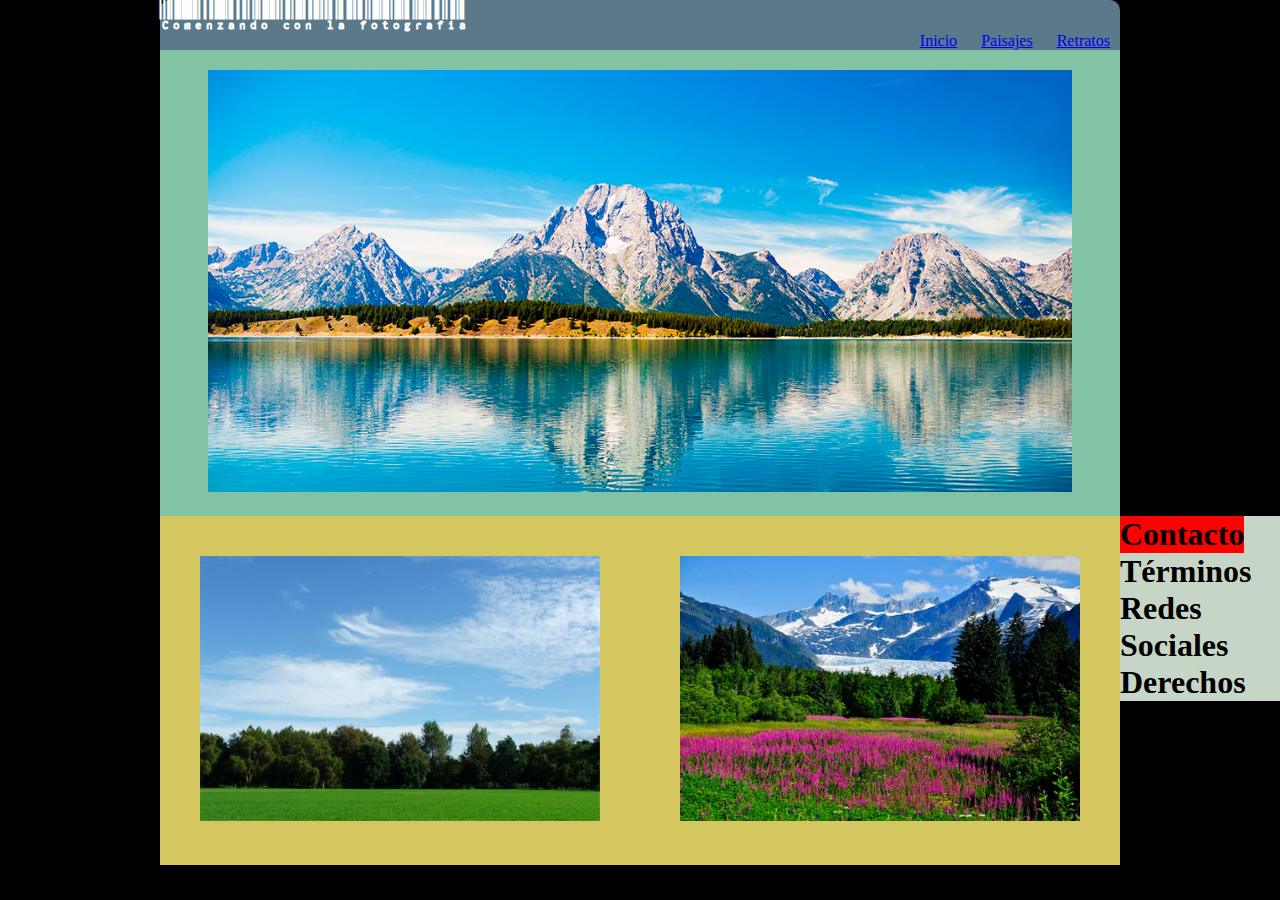
==== index.html @ 05340799 "Initial commit" ====
<!DOCTYPE html>
<html lang="es">
  <head>
    <meta charset="utf-8">
    <meta name="viewport" content="width=device-width, initial-scale=1.0">
    <link rel="stylesheet" href="css/estilo.css">
    <title>Comenzando con la Fotografia | Inicio</title>
  </head>
  <body>
    <header>
      <h1>Comenzando con la fotografia</h1>
      <nav class="menu">
        <ul>
          <li><a href="index.html">Inicio</a></li>
          <li><a href="paisajes.html">Paisajes</a></li>
          <li><a href="retratos.html">Retratos</a></li>
        </ul>
      </nav>
    </header>
    <section class="bannerimg">
      <picture>
        <source media="(min-width: 768px)" srcset="images/paisaje1.jpg">
        <source media="(min-width: 480px)" srcset="images/paisaje1_2.jpg">
        <img src="images/paisaje1_2.jpg">
      </picture>
    </section>
    <section class="imgscolumn">
      <article class="imagenes">
        <img src="images/articulo_paisaje1.jpg" alt="" width="400">
      </article>
      <article class="imagenes">
        <img src="images/articulo_paisaje2.jpg" alt="" width="400">
      </article>
    </section>

    <footer>
      <div class="footer">
        <div class="contacto">
          <h1>Contacto</h1>
        </div>
        <div class="politicas">
          <h1>Términos</h1>
        </div>
        <div class="redes-sociales">
          <h1>Redes Sociales</h1>
        </div>
        <div class="copyright">
          <h1>Derechos</h1>
        </div>
      </div>
    </footer>
  </body>
</html>
---- css/estilo.css ----
@import url('https://fonts.googleapis.com/css?family=Libre+Barcode+128+Text');
* {
  margin: 0;
  padding: 0;
}
body {
  background-color: black;
}
header , .imgscolumn , .footer, .bannerimg {
max-width: 960px;
margin: auto;
}
header{
  background-color: #5b7989;
  border-radius: 10px 10px 0 0;
}
header > h1 {
  font-family: 'Libre Barcode 128 Text', cursive;
  color: white;
}

.imgscolumn > article{
  float: left;
  padding: 40px;
  background-color: #d5c75f;
  margin: auto;
  text-align: center;
}
.bannerimg{
  text-align: center;
  margin: auto;
  background-color: #82c3a6;
  padding: 20px 0 20px 0;
}
.bannerimg picture img{
  width: 90%;
}
.footer{
  display: flex;
  flex-direction:wrap;
  flex-wrap: wrap;
  background-color: #C6d5c5;
}
.contacto{
  order: 1;
  background-color: red;
}
.politicas{
  order: 2;
}
.redes-sociales{
  order: 3;
}
.copyright{
  order: 4;
}

.menu{
  text-align: right;
  display: inline;
}
.menu ul li {
  text-decoration: none;
  display: inline;
  margin: 10px;
}
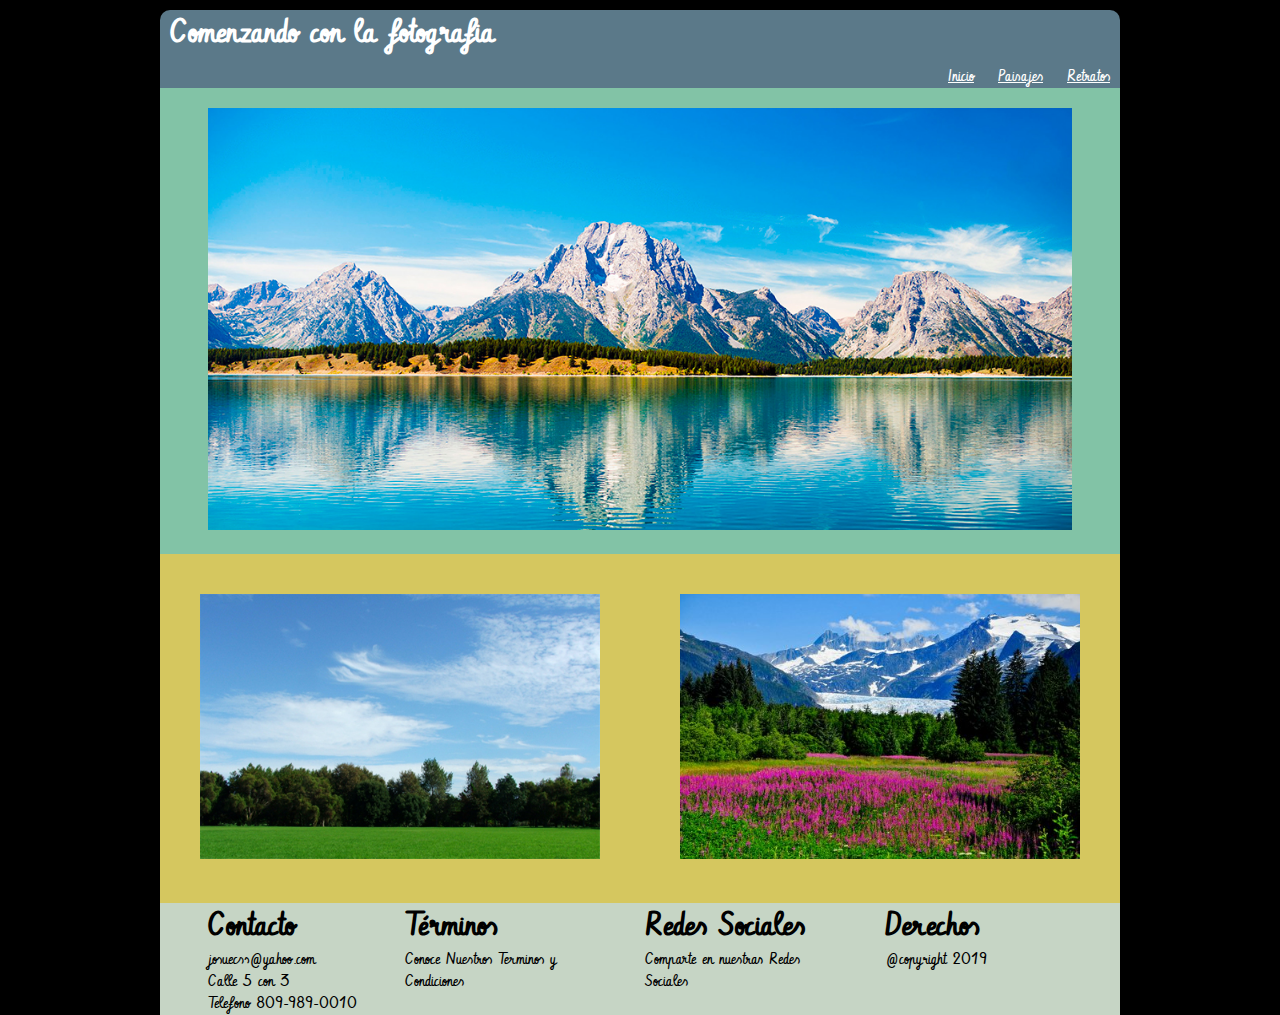
==== commit 54f29629: "2" ====
--- a/index.html
+++ b/index.html
@@ -37,15 +37,21 @@
       <div class="footer">
         <div class="contacto">
           <h1>Contacto</h1>
+          <p>josuecss@yahoo.com <br>
+          Calle 5 con 3 <br>
+          Telefono 809-989-0010</p>
         </div>
         <div class="politicas">
           <h1>Términos</h1>
+          <p>Conoce Nuestros Terminos y Condiciones</p>
         </div>
         <div class="redes-sociales">
           <h1>Redes Sociales</h1>
+          <p>Comparte en nuestras Redes Sociales</p>
         </div>
         <div class="copyright">
           <h1>Derechos</h1>
+          <p>@copyright 2019</p>
         </div>
       </div>
     </footer>
--- a/css/estilo.css
+++ b/css/estilo.css
@@ -1,10 +1,13 @@
-@import url('https://fonts.googleapis.com/css?family=Libre+Barcode+128+Text');
+@import url('https://fonts.googleapis.com/css?family=Vibur');
 * {
   margin: 0;
   padding: 0;
 }
 body {
   background-color: black;
+}
+h1, p, a {
+  font-family: 'Vibur', cursive;
 }
 header , .imgscolumn , .footer, .bannerimg {
 max-width: 960px;
@@ -15,16 +18,32 @@
   border-radius: 10px 10px 0 0;
 }
 header > h1 {
-  font-family: 'Libre Barcode 128 Text', cursive;
+  color: white;
+  margin: 10px;
+  text-align: left;
+}
+.menu{
+  text-align: right;
+  display: inline;
+}
+.menu ul li {
+  text-decoration: none;
+  display: inline;
+  margin: 10px;
+}
+.menu ul li a {
   color: white;
 }
-
+.imgscolumn {
+  display: flex;
+  flex-direction: wrap;
+}
 .imgscolumn > article{
-  float: left;
   padding: 40px;
   background-color: #d5c75f;
   margin: auto;
   text-align: center;
+  width: 430px;
 }
 .bannerimg{
   text-align: center;
@@ -43,24 +62,21 @@
 }
 .contacto{
   order: 1;
-  background-color: red;
+  max-width: 20%;
+  padding-left: 5%;
 }
 .politicas{
   order: 2;
+  max-width: 20%;
+  padding-left: 5%;
 }
 .redes-sociales{
   order: 3;
+  max-width: 20%;
+  padding-left: 5%;
 }
 .copyright{
   order: 4;
+  max-width: 20%;
+  padding-left: 5%;
 }
-
-.menu{
-  text-align: right;
-  display: inline;
-}
-.menu ul li {
-  text-decoration: none;
-  display: inline;
-  margin: 10px;
-}
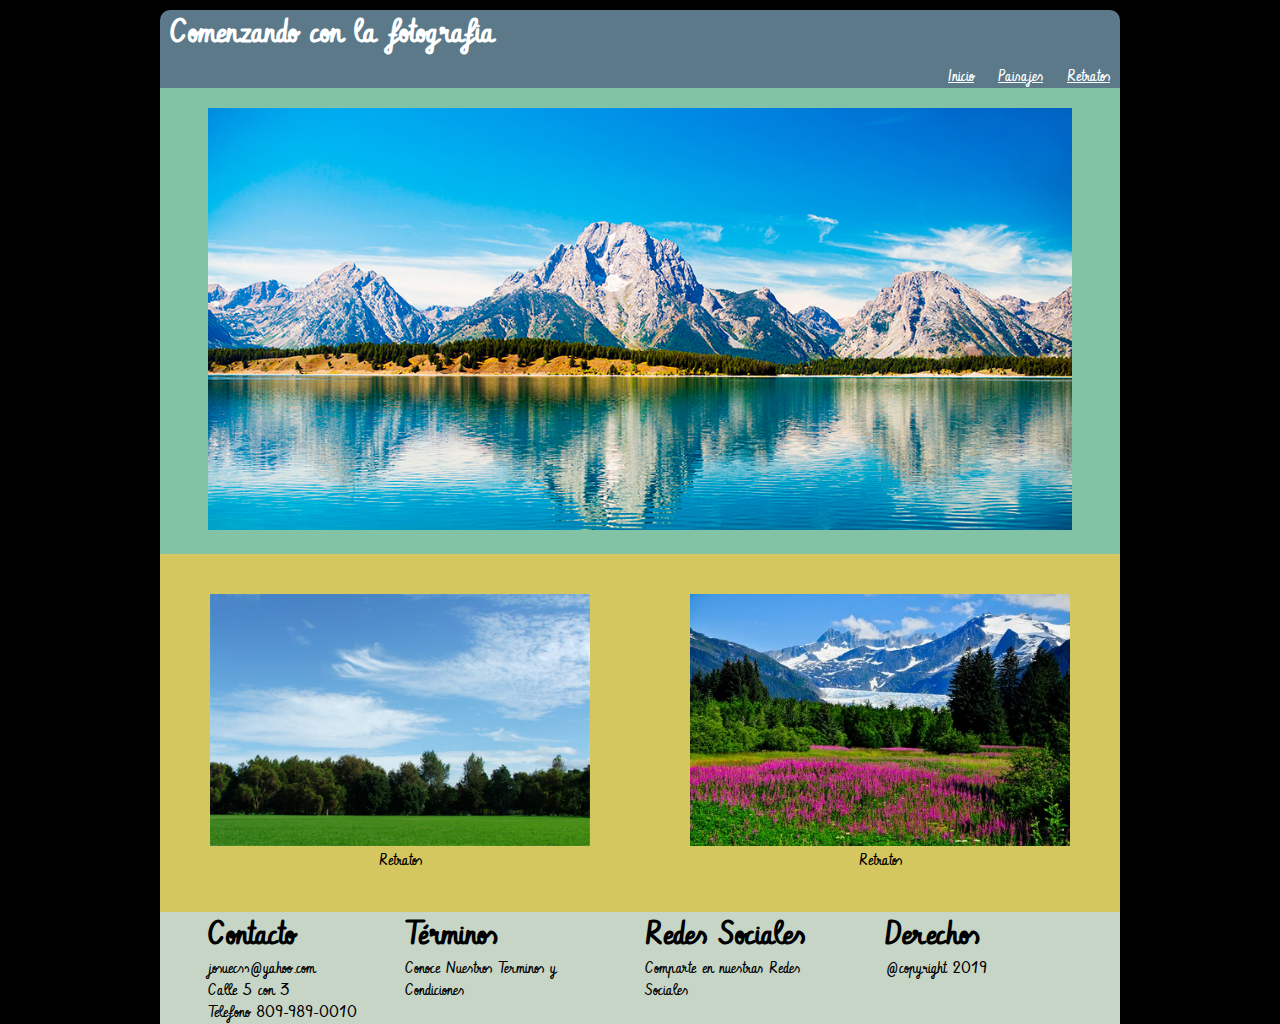
==== commit e1b70620: "Update index.html" ====
--- a/index.html
+++ b/index.html
@@ -24,12 +24,15 @@
         <img src="images/paisaje1_2.jpg">
       </picture>
     </section>
+    
     <section class="imgscolumn">
       <article class="imagenes">
-        <img src="images/articulo_paisaje1.jpg" alt="" width="400">
+        <img src="images/articulo_paisaje1.jpg" alt="" width="380">
+        <p>Retratos</p>
       </article>
       <article class="imagenes">
-        <img src="images/articulo_paisaje2.jpg" alt="" width="400">
+        <img src="images/articulo_paisaje2.jpg" alt="" width="380">
+        <p>Retratos</p>
       </article>
     </section>
 
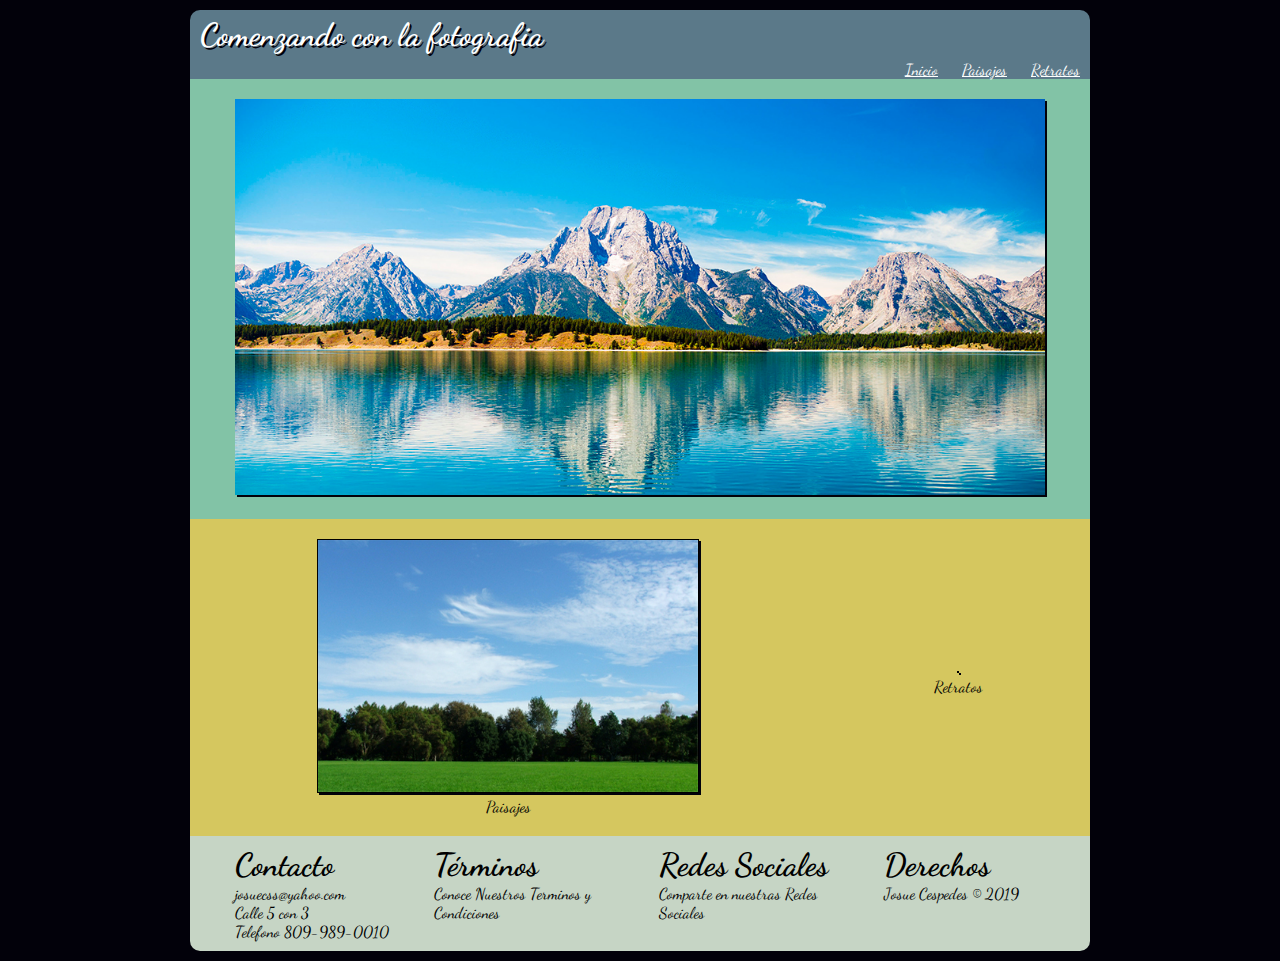
==== commit fe8a6093: "Update index.html" ====
--- a/index.html
+++ b/index.html
@@ -7,7 +7,8 @@
     <title>Comenzando con la Fotografia | Inicio</title>
   </head>
   <body>
-    <header>
+    <div class="contenido">
+      <header>
       <h1>Comenzando con la fotografia</h1>
       <nav class="menu">
         <ul>
@@ -23,19 +24,17 @@
         <source media="(min-width: 480px)" srcset="images/paisaje1_2.jpg">
         <img src="images/paisaje1_2.jpg">
       </picture>
-    </section>
-    
+    </section>    
     <section class="imgscolumn">
       <article class="imagenes">
         <img src="images/articulo_paisaje1.jpg" alt="" width="380">
-        <p>Retratos</p>
+        <p>Paisajes</p>
       </article>
       <article class="imagenes">
-        <img src="images/articulo_paisaje2.jpg" alt="" width="380">
+        <img src="images/articulo_retrato1.jpg" alt="" width="380">
         <p>Retratos</p>
       </article>
     </section>
-
     <footer>
       <div class="footer">
         <div class="contacto">
@@ -54,9 +53,10 @@
         </div>
         <div class="copyright">
           <h1>Derechos</h1>
-          <p>@copyright 2019</p>
+          <p>Josue Cespedes © 2019</p>
         </div>
       </div>
     </footer>
+    </div>
   </body>
 </html>
--- a/css/estilo.css
+++ b/css/estilo.css
@@ -1,18 +1,27 @@
-@import url('https://fonts.googleapis.com/css?family=Vibur');
+@import url('https://fonts.googleapis.com/css?family=Dancing+Script');
 * {
   margin: 0;
   padding: 0;
+  font-family: 'Dancing Script', cursive;
+}
+img {
+  box-shadow: 2px 2px #02010a;
+  -webkit-box-shadow: 2px 2px #02010a;
+  -moz-box-shadow: 2px 2px #02010a;
+  -o-box-shadow: 2px 2px #02010a;
 }
 body {
-  background-color: black;
+  background-color: #02010a;
 }
-h1, p, a {
-  font-family: 'Vibur', cursive;
+.contenido{
+  margin: auto;
+  max-width: 900px;
+  margin-top: 10px; 
+  margin-bottom: 10px;
 }
-header , .imgscolumn , .footer, .bannerimg {
-max-width: 960px;
-margin: auto;
-}
+
+/* HEADER */
+
 header{
   background-color: #5b7989;
   border-radius: 10px 10px 0 0;
@@ -20,8 +29,16 @@
 header > h1 {
   color: white;
   margin: 10px;
+  line-height: 50px;
   text-align: left;
+  display: inline;
+  text-shadow: 2px 2px #02010a;
+  -webkit-text-shadow: 2px 2px #02010a;
+  -moz-text-shadow: 2px 2px #02010a;
+  -o-text-shadow: 2px 2px #02010a;
 }
+
+/* MENU */
 .menu{
   text-align: right;
   display: inline;
@@ -34,17 +51,6 @@
 .menu ul li a {
   color: white;
 }
-.imgscolumn {
-  display: flex;
-  flex-direction: wrap;
-}
-.imgscolumn > article{
-  padding: 40px;
-  background-color: #d5c75f;
-  margin: auto;
-  text-align: center;
-  width: 430px;
-}
 .bannerimg{
   text-align: center;
   margin: auto;
@@ -54,11 +60,42 @@
 .bannerimg picture img{
   width: 90%;
 }
+
+/* IMAGENES DE ARTICULOS */
+
+article {
+  margin: auto;
+}
+.imgscolumn {
+  background-color: #d5c75f;
+  text-align: center;
+  padding: 20px 0 20px 0;
+  display: flex;
+  flex-wrap: wrap;
+}
+.imagenes {
+  display: inline;
+}
+.imagenes > img{
+  display: inline;
+  margin: 0 20px 0 20px;
+  border: 1px solid black;
+}
+
+
+/* FOOTER */
+
 .footer{
   display: flex;
+  flex-wrap: wrap; 
   flex-direction:wrap;
-  flex-wrap: wrap;
   background-color: #C6d5c5;
+  border-radius: 0 0 10px 10px;
+  padding-top: 10px;
+  padding-bottom: 10px; 
+}
+.footer > div{
+  min-width: 110px;
 }
 .contacto{
   order: 1;
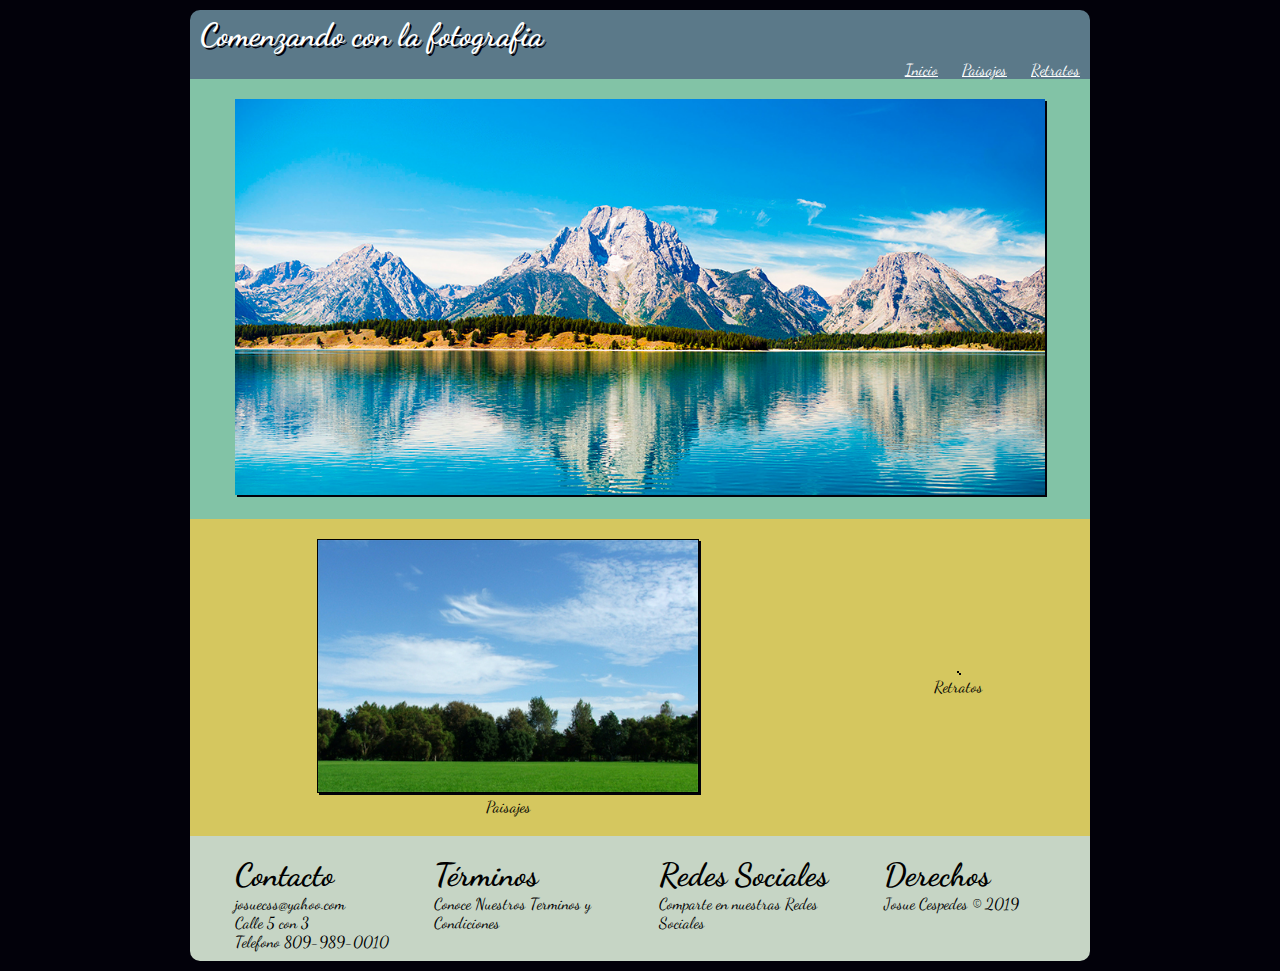
==== commit d7b3da4a: "Update index.html" ====
--- a/index.html
+++ b/index.html
@@ -8,7 +8,7 @@
   </head>
   <body>
     <div class="contenido">
-      <header>
+    <header>
       <h1>Comenzando con la fotografia</h1>
       <nav class="menu">
         <ul>
@@ -27,11 +27,11 @@
     </section>    
     <section class="imgscolumn">
       <article class="imagenes">
-        <img src="images/articulo_paisaje1.jpg" alt="" width="380">
+        <img id="paisaje" src="images/articulo_paisaje1.jpg" alt="" width="380">
         <p>Paisajes</p>
       </article>
       <article class="imagenes">
-        <img src="images/articulo_retrato1.jpg" alt="" width="380">
+        <img id="retrato" src="images/articulo_retrato1.jpg" alt="" width="380">
         <p>Retratos</p>
       </article>
     </section>
--- a/css/estilo.css
+++ b/css/estilo.css
@@ -91,7 +91,7 @@
   flex-direction:wrap;
   background-color: #C6d5c5;
   border-radius: 0 0 10px 10px;
-  padding-top: 10px;
+  padding-top: 20px;
   padding-bottom: 10px; 
 }
 .footer > div{
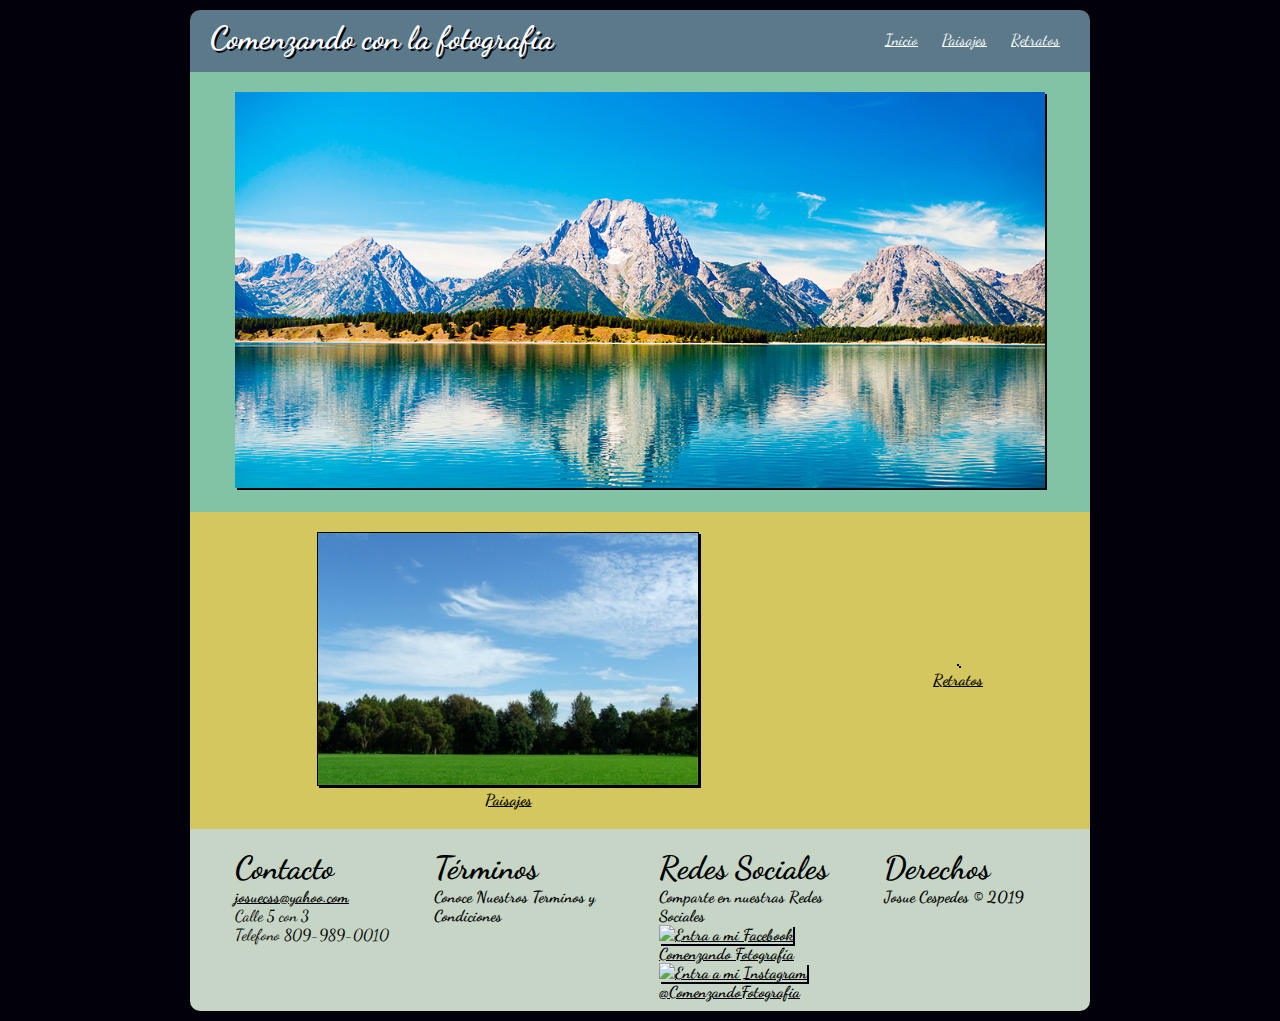
==== commit 15e590de: "Update index.html" ====
--- a/index.html
+++ b/index.html
@@ -39,7 +39,7 @@
       <div class="footer">
         <div class="contacto">
           <h1>Contacto</h1>
-          <p>josuecss@yahoo.com <br>
+          <a href="mailto:josuecss@yahoo.com?subject=Contacto" "Escríbema">josuecss@yahoo.com</a><br>
           Calle 5 con 3 <br>
           Telefono 809-989-0010</p>
         </div>
@@ -50,6 +50,8 @@
         <div class="redes-sociales">
           <h1>Redes Sociales</h1>
           <p>Comparte en nuestras Redes Sociales</p>
+          <a href="https://facebook.com/josuec.io" target="_blank"><img src="images/facebook.png"alt="Entra a mi Facebook"> Comenzando Fotografía</a>
+          <a href="https://www.instagram.com/josuec.io" target="_blank"><img src="images/instagram.png"alt="Entra a mi Instagram"> @ComenzandoFotografia</a>
         </div>
         <div class="copyright">
           <h1>Derechos</h1>
--- a/css/estilo.css
+++ b/css/estilo.css
@@ -1,16 +1,20 @@
 @import url('https://fonts.googleapis.com/css?family=Dancing+Script');
-* {
+*{
   margin: 0;
   padding: 0;
   font-family: 'Dancing Script', cursive;
 }
-img {
+p{
+  font-weight: bold;
+  color: black;
+}
+img{
   box-shadow: 2px 2px #02010a;
   -webkit-box-shadow: 2px 2px #02010a;
   -moz-box-shadow: 2px 2px #02010a;
   -o-box-shadow: 2px 2px #02010a;
 }
-body {
+body{
   background-color: #02010a;
 }
 .contenido{
@@ -25,13 +29,13 @@
 header{
   background-color: #5b7989;
   border-radius: 10px 10px 0 0;
+  padding: 20px;
 }
 header > h1 {
   color: white;
-  margin: 10px;
-  line-height: 50px;
   text-align: left;
   display: inline;
+  line-height: 0.5em;
   text-shadow: 2px 2px #02010a;
   -webkit-text-shadow: 2px 2px #02010a;
   -moz-text-shadow: 2px 2px #02010a;
@@ -40,8 +44,7 @@
 
 /* MENU */
 .menu{
-  text-align: right;
-  display: inline;
+  float: right;
 }
 .menu ul li {
   text-decoration: none;
@@ -50,7 +53,9 @@
 }
 .menu ul li a {
   color: white;
+  font-size: 1em;
 }
+/* BANNER */
 .bannerimg{
   text-align: center;
   margin: auto;
@@ -65,6 +70,8 @@
 
 article {
   margin: auto;
+  text-decoration: underline;
+  font-weight: bold;
 }
 .imgscolumn {
   background-color: #d5c75f;
@@ -81,7 +88,16 @@
   margin: 0 20px 0 20px;
   border: 1px solid black;
 }
-
+#paisaje:hover{
+  border: 2px solid #82c3a6;
+  transform: rotate(-10deg);
+  transition-duration: 1s;
+}
+#retrato:hover{
+  border: 2px solid #82c3a6;
+  transform: translate(20px, -5px);
+  transition-duration: 1s;
+}
 
 /* FOOTER */
 
@@ -94,8 +110,12 @@
   padding-top: 20px;
   padding-bottom: 10px; 
 }
+.footer a{
+  font-weight: bold;
+  color: black;
+}
 .footer > div{
-  min-width: 110px;
+  min-width: 130px;
 }
 .contacto{
   order: 1;
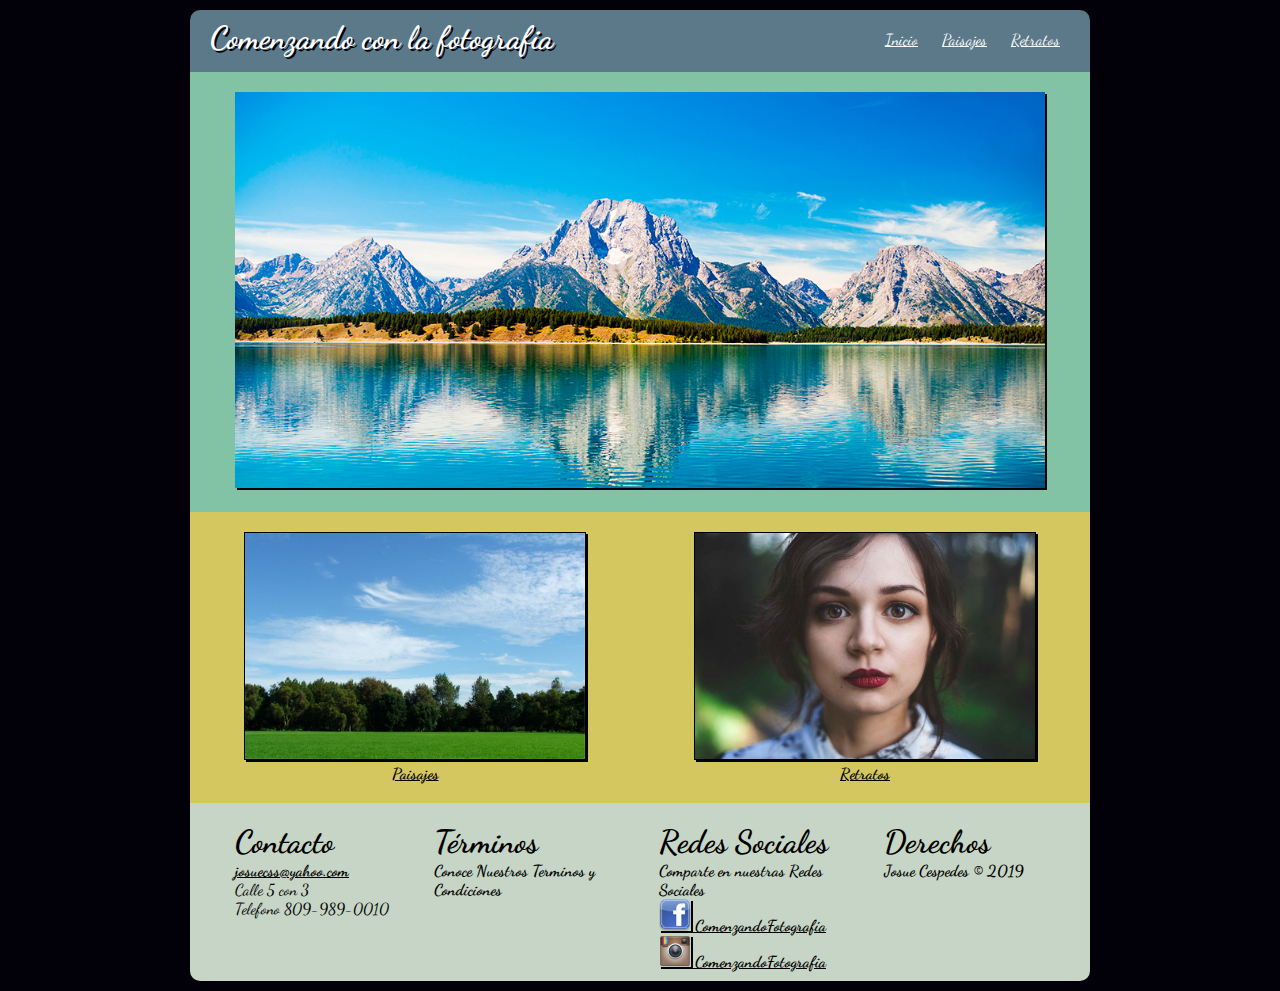
==== commit 6a9cb678: "Update index.html" ====
--- a/index.html
+++ b/index.html
@@ -2,7 +2,7 @@
 <html lang="es">
   <head>
     <meta charset="utf-8">
-    <meta name="viewport" content="width=device-width, initial-scale=1.0">
+    <meta name="viewport" content="width=device-width, user-scalable=no">
     <link rel="stylesheet" href="css/estilo.css">
     <title>Comenzando con la Fotografia | Inicio</title>
   </head>
@@ -12,7 +12,7 @@
       <h1>Comenzando con la fotografia</h1>
       <nav class="menu">
         <ul>
-          <li><a href="index.html">Inicio</a></li>
+          <li><a href="index.html" class="activo">Inicio</a></li>
           <li><a href="paisajes.html">Paisajes</a></li>
           <li><a href="retratos.html">Retratos</a></li>
         </ul>
@@ -27,11 +27,11 @@
     </section>    
     <section class="imgscolumn">
       <article class="imagenes">
-        <img id="paisaje" src="images/articulo_paisaje1.jpg" alt="" width="380">
+        <img id="paisaje" src="images/articulo_paisaje1.jpg" alt="" width="340">
         <p>Paisajes</p>
       </article>
       <article class="imagenes">
-        <img id="retrato" src="images/articulo_retrato1.jpg" alt="" width="380">
+        <img id="retrato" src="images/articulo_retrato1.jpg" alt="" width="340">
         <p>Retratos</p>
       </article>
     </section>
@@ -50,8 +50,8 @@
         <div class="redes-sociales">
           <h1>Redes Sociales</h1>
           <p>Comparte en nuestras Redes Sociales</p>
-          <a href="https://facebook.com/josuec.io" target="_blank"><img src="images/facebook.png"alt="Entra a mi Facebook"> Comenzando Fotografía</a>
-          <a href="https://www.instagram.com/josuec.io" target="_blank"><img src="images/instagram.png"alt="Entra a mi Instagram"> @ComenzandoFotografia</a>
+          <a href="https://facebook.com/josuec.io" target="_blank"><img src="images/facebook.png"alt="Entra a mi Facebook"> ComenzandoFotografía</a>
+          <a href="https://www.instagram.com/josuec.io" target="_blank"><img src="images/instagram.png"alt="Entra a mi Instagram"> ComenzandoFotografia</a>
         </div>
         <div class="copyright">
           <h1>Derechos</h1>
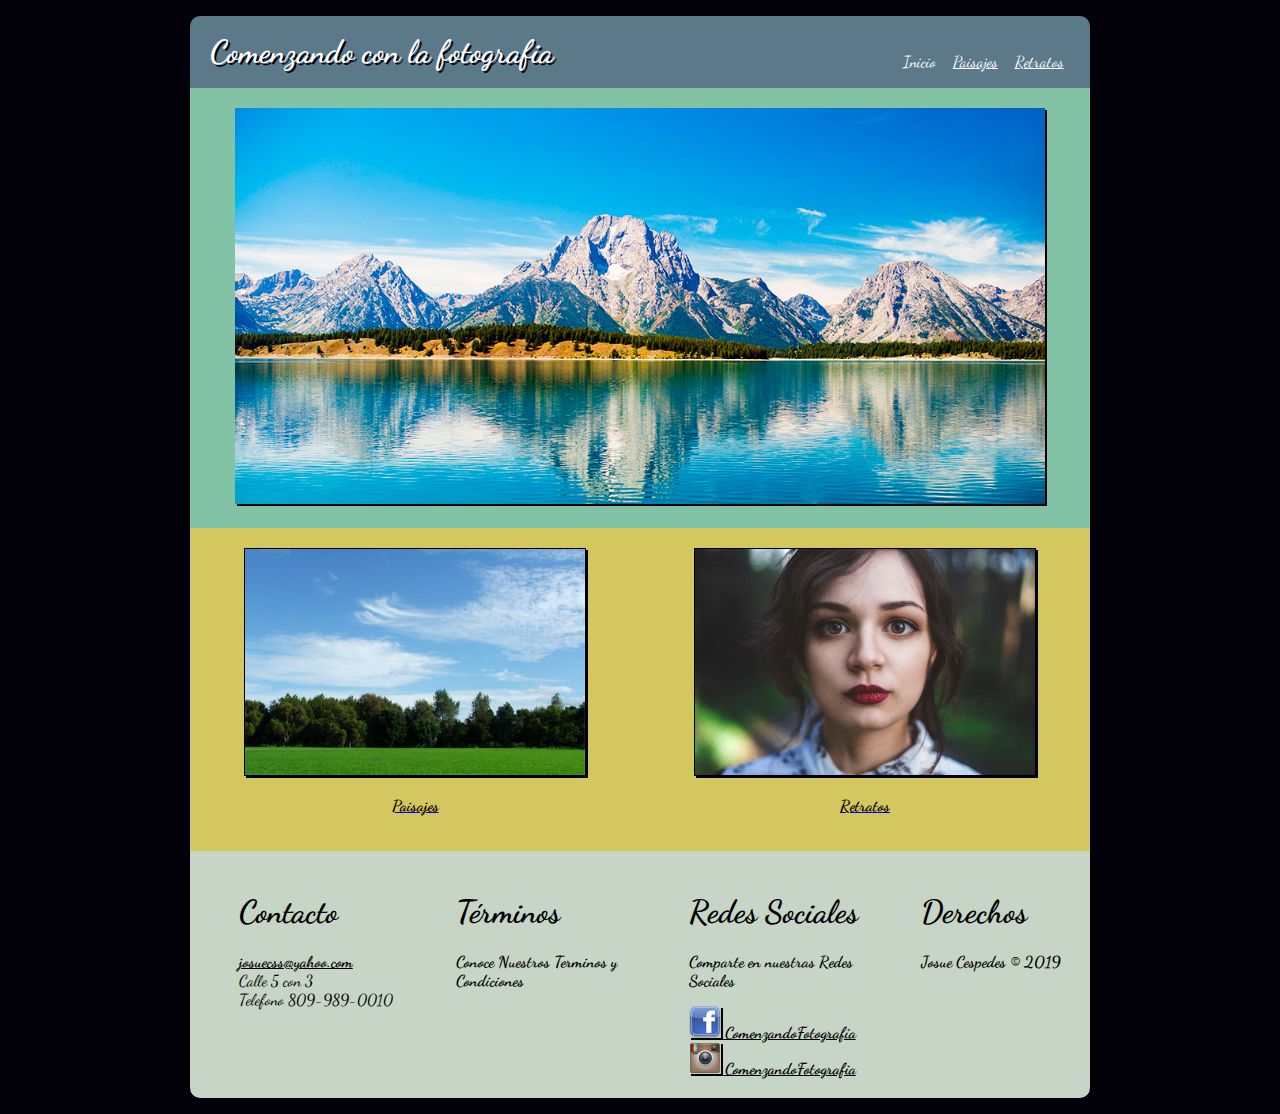
==== commit ef3349e2: "2" ====
--- a/index.html
+++ b/index.html
@@ -24,15 +24,13 @@
         <source media="(min-width: 480px)" srcset="images/paisaje1_2.jpg">
         <img src="images/paisaje1_2.jpg">
       </picture>
-    </section>    
+    </section>
     <section class="imgscolumn">
       <article class="imagenes">
-        <img id="paisaje" src="images/articulo_paisaje1.jpg" alt="" width="340">
-        <p>Paisajes</p>
+        <a href="paisajes.html"><img id="paisaje" src="images/articulo_paisaje1.jpg" alt="" width="340"><p>Paisajes</p></a>
       </article>
       <article class="imagenes">
-        <img id="retrato" src="images/articulo_retrato1.jpg" alt="" width="340">
-        <p>Retratos</p>
+        <a href="retratos.html"><img id="retrato" src="images/articulo_retrato1.jpg" alt="" width="340"><p>Retratos</p></a>
       </article>
     </section>
     <footer>
--- a/css/estilo.css
+++ b/css/estilo.css
@@ -1,7 +1,5 @@
 @import url('https://fonts.googleapis.com/css?family=Dancing+Script');
 *{
-  margin: 0;
-  padding: 0;
   font-family: 'Dancing Script', cursive;
 }
 p{
@@ -16,11 +14,12 @@
 }
 body{
   background-color: #02010a;
+  margin: 1em;
 }
 .contenido{
   margin: auto;
   max-width: 900px;
-  margin-top: 10px; 
+  margin-top: 10px;
   margin-bottom: 10px;
 }
 
@@ -35,7 +34,7 @@
   color: white;
   text-align: left;
   display: inline;
-  line-height: 0.5em;
+  line-height: 1em;
   text-shadow: 2px 2px #02010a;
   -webkit-text-shadow: 2px 2px #02010a;
   -moz-text-shadow: 2px 2px #02010a;
@@ -49,7 +48,10 @@
 .menu ul li {
   text-decoration: none;
   display: inline;
-  margin: 10px;
+  margin: 0.4em;
+}
+.activo {
+  text-decoration: none;
 }
 .menu ul li a {
   color: white;
@@ -70,7 +72,6 @@
 
 article {
   margin: auto;
-  text-decoration: underline;
   font-weight: bold;
 }
 .imgscolumn {
@@ -83,39 +84,45 @@
 .imagenes {
   display: inline;
 }
-.imagenes > img{
+.imagenes > a > img{
   display: inline;
   margin: 0 20px 0 20px;
   border: 1px solid black;
 }
+.imagenes > img{
+  display: inline;
+  margin: 1em 1em 0 1em;
+  border: 1px solid black;
+}
 #paisaje:hover{
   border: 2px solid #82c3a6;
-  transform: rotate(-10deg);
-  transition-duration: 1s;
+  -webkit-transform: rotate(-10deg);
+  -webkit-transition-duration: 1s;
 }
 #retrato:hover{
   border: 2px solid #82c3a6;
-  transform: translate(20px, -5px);
-  transition-duration: 1s;
+  -webkit-transform: translate(20px, -5px);
+  -webkit-transition-duration: 1s;
 }
 
 /* FOOTER */
 
 .footer{
   display: flex;
-  flex-wrap: wrap; 
+  flex-wrap: wrap;
   flex-direction:wrap;
   background-color: #C6d5c5;
   border-radius: 0 0 10px 10px;
-  padding-top: 20px;
-  padding-bottom: 10px; 
+  padding-bottom: 20px;
 }
 .footer a{
   font-weight: bold;
   color: black;
 }
 .footer > div{
-  min-width: 130px;
+  min-width: 165px;
+  margin: auto;
+  margin-top: 20px;
 }
 .contacto{
   order: 1;
@@ -137,3 +144,46 @@
   max-width: 20%;
   padding-left: 5%;
 }
+
+/* RESPONSIVE */
+
+@media (max-width: 900px){
+  header{
+    text-align: center;
+  }
+  .menu{
+    float: none;
+    margin: auto;
+    margin-top: 2em;
+
+  }
+  .footer{
+    flex-direction: column;
+  }
+  .menu ul {
+    padding: 0;
+  }
+}
+@media (max-width: 420px){
+  .imagenes > img{
+    width: 80%;
+  }
+  .footer > div {
+    float: left;
+    margin: 0;
+    margin-top: 1em;
+  }
+}
+/* EFECTOS */
+.blur{
+  filter: blur(10px);
+  -webkit-filter: blur(10px);
+}
+.gray{
+  filter: grayscale(100%);
+  -webkit-filter: grayscale(100%);
+}
+.sepia{
+  filter: sepia(90%);
+  -webkit-filter: sepia(90%);
+}
